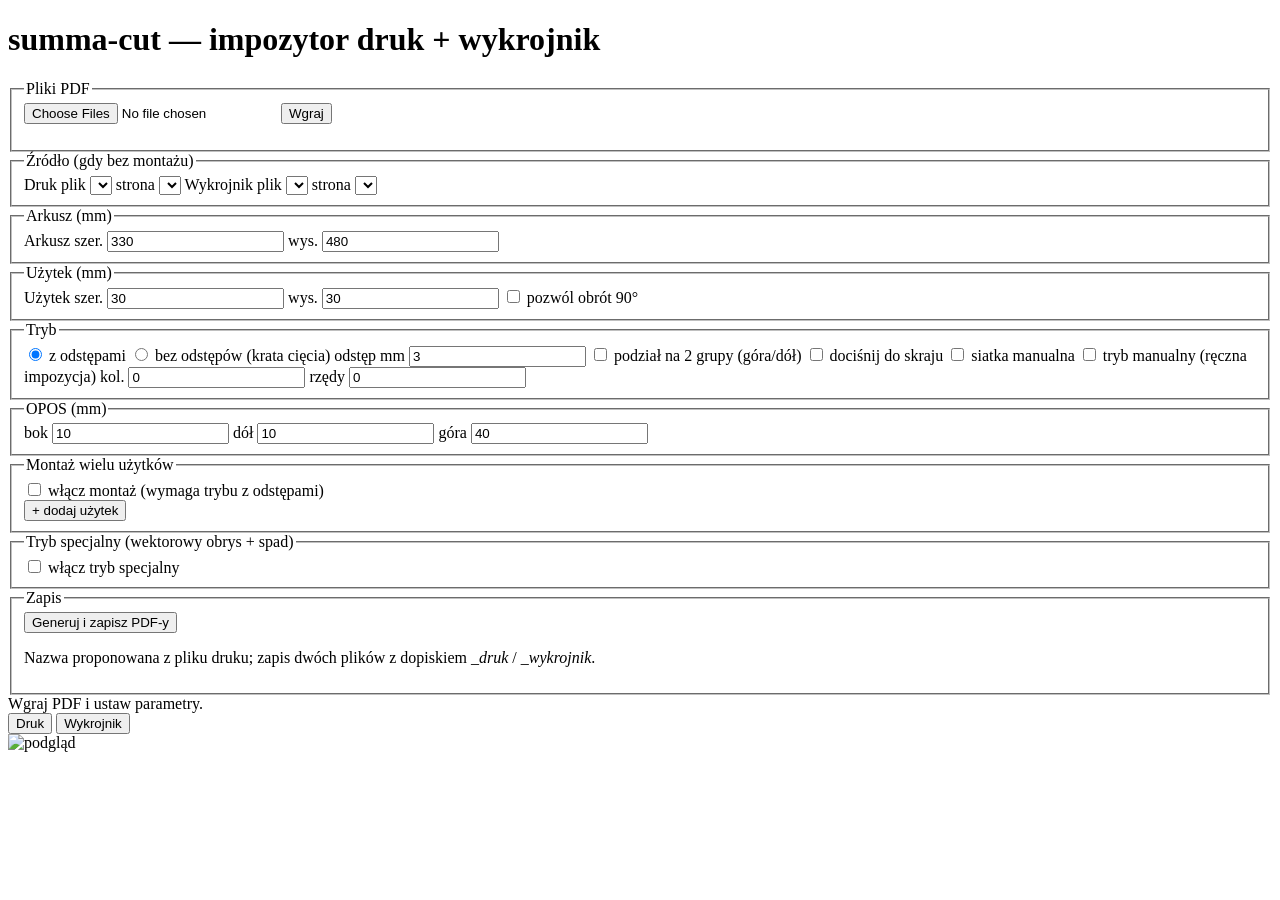
==== web/static/index.html @ db269679 "fix(manual): kanwa nie rozpycha layoutu i nie jest zakrywana przez podgląd Fieldset #manual-panel ni" ====
<!doctype html>
<html lang="pl">
<head>
  <meta charset="utf-8">
  <meta name="viewport" content="width=device-width, initial-scale=1">
  <title>summa-cut web</title>
  <link rel="stylesheet" href="/static/style.css?v=2">
</head>
<body>
  <header><h1>summa-cut <span class="muted">— impozytor druk + wykrojnik</span></h1></header>
  <main>
    <section class="controls" id="controls">
      <fieldset>
        <legend>Pliki PDF</legend>
        <input type="file" id="upload-input" accept="application/pdf" multiple>
        <button type="button" id="upload-btn">Wgraj</button>
        <ul id="uploads-list" class="uploads"></ul>
      </fieldset>

      <fieldset>
        <legend>Źródło (gdy bez montażu)</legend>
        <label>Druk plik <select id="print-file"></select></label>
        <label>strona <select id="print-page"></select></label>
        <label>Wykrojnik plik <select id="cut-file"></select></label>
        <label>strona <select id="cut-page"></select></label>
      </fieldset>

      <fieldset>
        <legend>Arkusz (mm)</legend>
        <label>Arkusz szer. <input type="number" id="sheet-w" value="330" step="1" min="1"></label>
        <label>wys. <input type="number" id="sheet-h" value="480" step="1" min="1"></label>
      </fieldset>

      <fieldset>
        <legend>Użytek (mm)</legend>
        <label>Użytek szer. <input type="number" id="item-w" value="30" step="0.1" min="0.1"></label>
        <label>wys. <input type="number" id="item-h" value="30" step="0.1" min="0.1"></label>
        <label><input type="checkbox" id="rotation"> pozwól obrót 90°</label>
      </fieldset>

      <fieldset>
        <legend>Tryb</legend>
        <label><input type="radio" name="gapmode" id="gap-on" value="gap" checked> z odstępami</label>
        <label><input type="radio" name="gapmode" id="gap-off" value="nogap"> bez odstępów (krata cięcia)</label>
        <label>odstęp mm <input type="number" id="gap-mm" value="3" step="0.1" min="0"></label>
        <label><input type="checkbox" id="split"> podział na 2 grupy (góra/dół)</label>
        <label><input type="checkbox" id="split-spread"> dociśnij do skraju</label>
        <label><input type="checkbox" id="manual"> siatka manualna</label>
        <label><input type="checkbox" id="manual-free"> tryb manualny (ręczna impozycja)</label>
        <label>kol. <input type="number" id="manual-cols" value="0" step="1" min="0"></label>
        <label>rzędy <input type="number" id="manual-rows" value="0" step="1" min="0"></label>
      </fieldset>

      <fieldset>
        <legend>OPOS (mm)</legend>
        <label>bok <input type="number" id="opos-side" value="10" step="1" min="0"></label>
        <label>dół <input type="number" id="opos-bottom" value="10" step="1" min="0"></label>
        <label>góra <input type="number" id="opos-top" value="40" step="1" min="0"></label>
      </fieldset>

      <fieldset>
        <legend>Montaż wielu użytków</legend>
        <label><input type="checkbox" id="montage-enable"> włącz montaż (wymaga trybu z odstępami)</label>
        <div id="montage-rows"></div>
        <button type="button" id="montage-add">+ dodaj użytek</button>
      </fieldset>

      <fieldset id="manual-panel" style="display:none">
        <legend>Tryb manualny</legend>
        <p id="manual-hint" class="muted">Kliknij użytek w palecie, aby dodać go na arkusz. Przeciągaj myszą; strzałki = przesuw, R = obrót 90°, D = duplikuj, Delete = usuń.</p>
        <div id="manual-palette" class="palette"></div>
        <div class="manual-canvas-wrap">
          <svg id="manual-canvas" xmlns="http://www.w3.org/2000/svg"></svg>
        </div>
      </fieldset>

      <fieldset class="special">
        <legend>Tryb specjalny (wektorowy obrys + spad)</legend>
        <label><input type="checkbox" id="special-enable"> włącz tryb specjalny</label>
        <div id="special-body" hidden>
          <label>spad mm <input type="number" id="special-bleed" value="3" step="0.1" min="0"></label>
          <button type="button" id="special-prepare-btn">Przygotuj wykrojnik</button>
          <span id="special-status" class="special-status"></span>
        </div>
      </fieldset>

      <fieldset>
        <legend>Zapis</legend>
        <button type="button" id="generate-btn">Generuj i zapisz PDF-y</button>
        <p class="muted hint">Nazwa proponowana z pliku druku; zapis dwóch plików z dopiskiem <em>_druk</em> / <em>_wykrojnik</em>.</p>
      </fieldset>
    </section>

    <section class="preview" id="panel">
      <div id="error" class="error" hidden></div>
      <div id="summary" class="summary">Wgraj PDF i ustaw parametry.</div>
      <div class="segmented" id="view-switch" hidden>
        <button type="button" id="view-editor-btn" class="seg-btn active">Edytor 3×3</button>
        <button type="button" id="view-preview-btn" class="seg-btn">Podgląd</button>
      </div>

      <div id="view-editor" hidden>
        <div class="special-editor-wrap">
          <svg id="special-editor" viewBox="0 0 300 260" tabindex="0" role="img" aria-label="Edytor układu 3×3"></svg>
          <p id="special-legend" class="special-legend">Przeciągnij kafel: <b>bez Shift</b> = przesuń rząd/kolumnę; <b>z Shiftem</b> = zmień odstęp rzędów/kolumn. Strzałki = krok 0,1 mm.</p>
        </div>
        <details class="special-offsets">
          <summary>Dostrojenie ręczne (mm)</summary>
          <label>rząd 0 X <input type="number" id="special-row0" value="0" step="0.1"></label>
          <label>rząd 1 X <input type="number" id="special-row1" value="0" step="0.1"></label>
          <label>kol. 0 Y <input type="number" id="special-col0" value="0" step="0.1"></label>
          <label>kol. 1 Y <input type="number" id="special-col1" value="0" step="0.1"></label>
          <label>kol. 0 X <input type="number" id="special-colx0" value="0" step="0.1"></label>
          <label>kol. 1 X <input type="number" id="special-colx1" value="0" step="0.1"></label>
          <label>rząd 0 Y <input type="number" id="special-rowy0" value="0" step="0.1"></label>
          <label>rząd 1 Y <input type="number" id="special-rowy1" value="0" step="0.1"></label>
        </details>
      </div>

      <div id="view-preview">
        <div class="segmented" id="preview-toggle">
          <button type="button" id="preview-print-btn" class="seg-btn active">Druk</button>
          <button type="button" id="preview-cut-btn" class="seg-btn">Wykrojnik</button>
        </div>
        <div class="preview-block">
          <img id="preview-img" alt="podgląd">
        </div>
      </div>
    </section>
  </main>
  <script src="/static/app.js?v=2"></script>
</body>
</html>
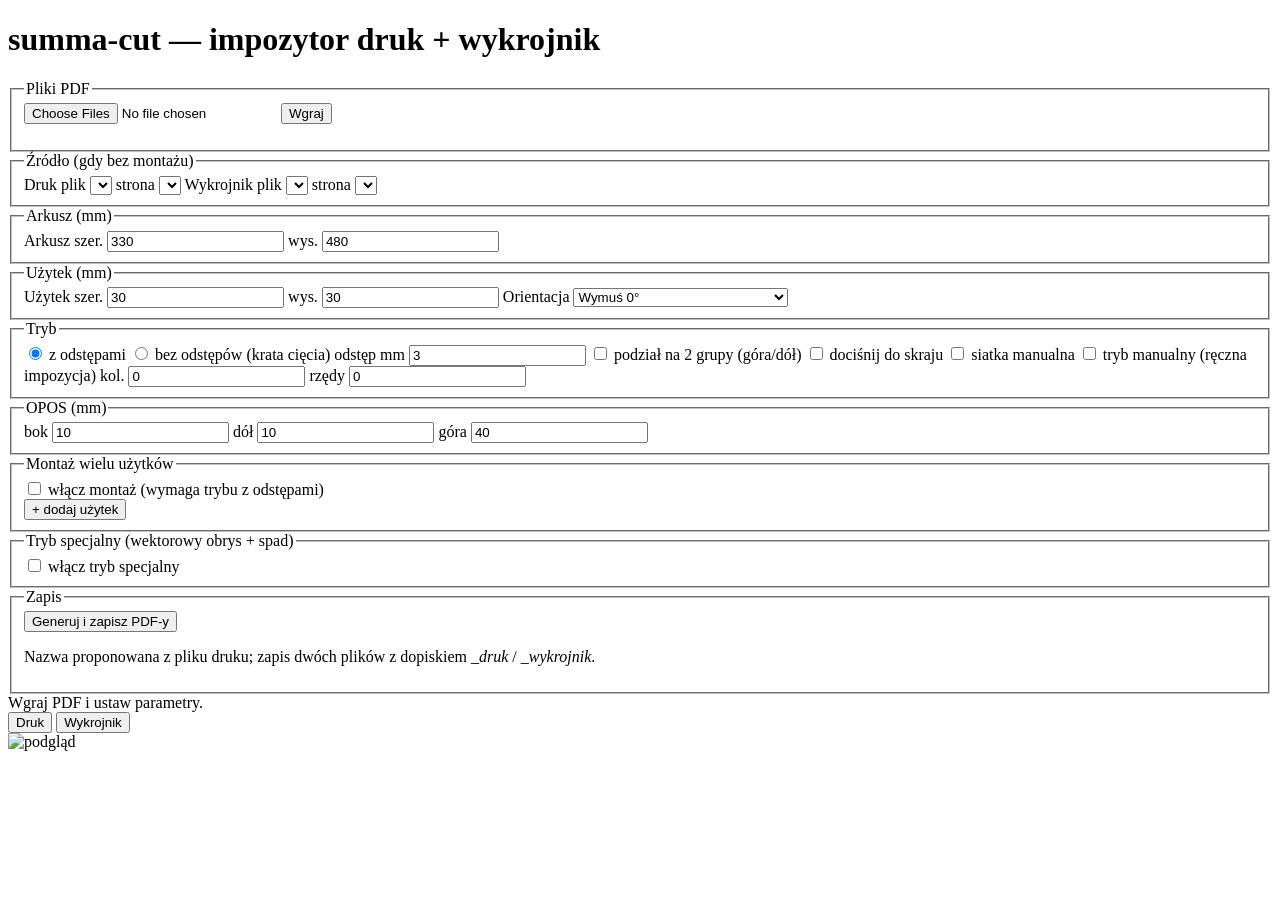
==== commit 25f09826: "feat(layout): wymuszona orientacja użytku 0°/90° w trybie auto Dotąd silnik liczył warianty 0° i 90°" ====
--- a/web/static/index.html
+++ b/web/static/index.html
@@ -4,7 +4,7 @@
   <meta charset="utf-8">
   <meta name="viewport" content="width=device-width, initial-scale=1">
   <title>summa-cut web</title>
-  <link rel="stylesheet" href="/static/style.css?v=2">
+  <link rel="stylesheet" href="/static/style.css?v=9">
 </head>
 <body>
   <header><h1>summa-cut <span class="muted">— impozytor druk + wykrojnik</span></h1></header>
@@ -15,6 +15,7 @@
         <input type="file" id="upload-input" accept="application/pdf" multiple>
         <button type="button" id="upload-btn">Wgraj</button>
         <ul id="uploads-list" class="uploads"></ul>
+        <div id="manual-palette" class="palette" hidden></div>
       </fieldset>
 
       <fieldset>
@@ -35,7 +36,13 @@
         <legend>Użytek (mm)</legend>
         <label>Użytek szer. <input type="number" id="item-w" value="30" step="0.1" min="0.1"></label>
         <label>wys. <input type="number" id="item-h" value="30" step="0.1" min="0.1"></label>
-        <label><input type="checkbox" id="rotation"> pozwól obrót 90°</label>
+        <label>Orientacja
+          <select id="rotation-mode">
+            <option value="auto">Auto — więcej użytków wygrywa</option>
+            <option value="0" selected>Wymuś 0°</option>
+            <option value="90">Wymuś 90°</option>
+          </select>
+        </label>
       </fieldset>
 
       <fieldset>
@@ -65,15 +72,6 @@
         <button type="button" id="montage-add">+ dodaj użytek</button>
       </fieldset>
 
-      <fieldset id="manual-panel" style="display:none">
-        <legend>Tryb manualny</legend>
-        <p id="manual-hint" class="muted">Kliknij użytek w palecie, aby dodać go na arkusz. Przeciągaj myszą; strzałki = przesuw, R = obrót 90°, D = duplikuj, Delete = usuń.</p>
-        <div id="manual-palette" class="palette"></div>
-        <div class="manual-canvas-wrap">
-          <svg id="manual-canvas" xmlns="http://www.w3.org/2000/svg"></svg>
-        </div>
-      </fieldset>
-
       <fieldset class="special">
         <legend>Tryb specjalny (wektorowy obrys + spad)</legend>
         <label><input type="checkbox" id="special-enable"> włącz tryb specjalny</label>
@@ -97,6 +95,13 @@
       <div class="segmented" id="view-switch" hidden>
         <button type="button" id="view-editor-btn" class="seg-btn active">Edytor 3×3</button>
         <button type="button" id="view-preview-btn" class="seg-btn">Podgląd</button>
+      </div>
+
+      <div id="manual-stage" hidden>
+        <p id="manual-hint" class="muted">Ustaw wymiar i kliknij „Dodaj na arkusz" przy pliku (lista pod „Wgraj"). Przeciągaj myszą; strzałki = przesuw, R = obrót 90°, D = duplikuj, Delete = usuń.</p>
+        <div class="manual-canvas-wrap">
+          <svg id="manual-canvas" xmlns="http://www.w3.org/2000/svg"></svg>
+        </div>
       </div>
 
       <div id="view-editor" hidden>
@@ -128,6 +133,6 @@
       </div>
     </section>
   </main>
-  <script src="/static/app.js?v=2"></script>
+  <script src="/static/app.js?v=9"></script>
 </body>
 </html>
